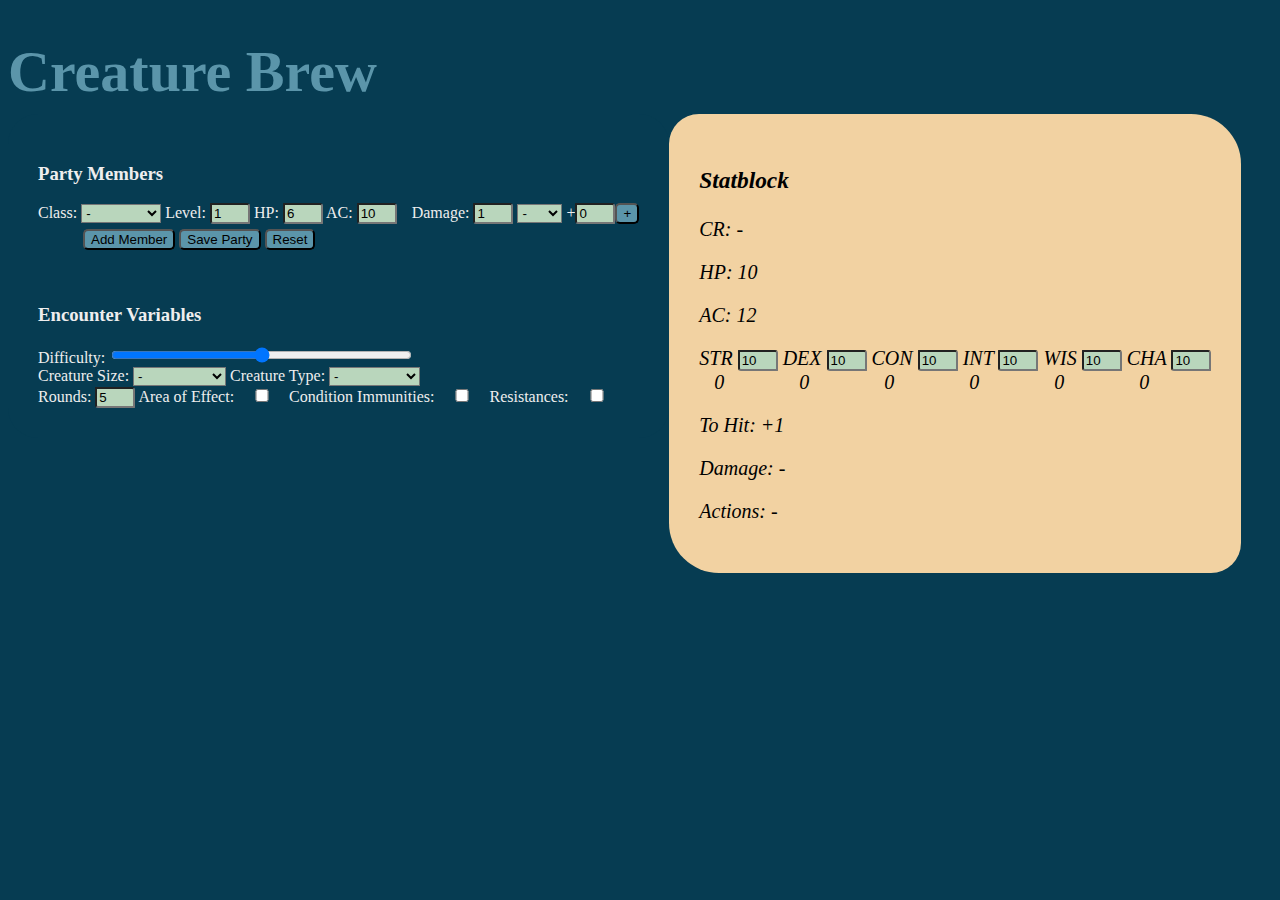
==== v2/index.html @ 18fcb203 "Updated Difficulty" ====
<html>
<script src="scripts.js">
</script>
<link rel="stylesheet" href="mystyle.css">


<div class="topbar">
<h1> Creature Brew </h1>
</div>
<div class="row">
  <div class="column1">
    <h3 >Party Members</h3>
<body onload="loadData()">
<div class="partyinput">
  <div hidden class="partyinput" id="partyinputMaster">
    <label>Class:</label>
    <select onchange="partyVariablesHP(this)" class="pclass" name="pclass" id="pclassMASTER">
      <option value="null">-</option>
      <option value="artificer">Artificer</option>
      <option value="barbarian">Barbarian</option>
      <option value="bard">Bard</option>
      <option value="cleric">Cleric</option>
      <option value="druid">Druid</option>
      <option value="fighter">Fighter</option>
      <option value="monk">Monk</option>
      <option value="paladin">Paladin</option>
      <option value="ranger">Ranger</option>
      <option value="rogue">Rogue</option>
      <option value="sorcerer">Sorcerer</option>
      <option value="warlock">Warlock</option>
      <option value="Wizard">Wizard</option>
    </select>
    <label>Level:</label>
    <input onchange="partyVariablesHP(this)" type="number" name="level" value="1" min="1" max="20" id="levelMASTER">
    <label>HP:</label>
    <input onchange="generateHP(this)" type="number" name="hp" value="6" min="6" id="hpMASTER">
    <label>AC:</label>
    <input onchange="partyVariablesAC()" type="number" name="ac" value="10" min="5" max="30" id="acMASTER">
    <div class="damage" id="damage0">
    Damage: <input onchange="partyVariablesDamage()" type="number" name="ndice" value="1" id="ndiceMASTER">
    <select onchange="partyVariablesDamage()" class="ddice" name="ddice" id="ddiceMASTER">
      <option value="null">-</option>
      <option value="oned4">d4</option>
      <option value="oned6">d6</option>
      <option value="oned8">d8</option>
      <option value="oned10">d10</option>
      <option value="oned12">d12</option>
    </select>
    +<input onchange="partyVariablesDamage()" type="number" name="modifier" value="0" min="0" max="10" id="modifierMASTER">
    <button onclick="addDice(this)" type="button" name="button" id='0' class='addDice'>+</button>
  </div>
  </div>
<div class="partyinput" id="partyinput0">
  <label>Class:</label>
  <select onchange="partyVariablesHP(this)" class="pclass" name="pclass" id="pclass0">
    <option value="null">-</option>
    <option value="artificer">Artificer</option>
    <option value="barbarian">Barbarian</option>
    <option value="bard">Bard</option>
    <option value="cleric">Cleric</option>
    <option value="druid">Druid</option>
    <option value="fighter">Fighter</option>
    <option value="monk">Monk</option>
    <option value="paladin">Paladin</option>
    <option value="ranger">Ranger</option>
    <option value="rogue">Rogue</option>
    <option value="sorcerer">Sorcerer</option>
    <option value="warlock">Warlock</option>
    <option value="Wizard">Wizard</option>
  </select>
  <label>Level:</label>
  <input onchange="partyVariablesHP(this)" type="number" name="level" value="1" min="1" max="20" id="level0">
  <label>HP:</label>
  <input onchange="generateHP(this)" type="number" name="hp" value="6" min="6" id="hp0">
  <label>AC:</label>
  <input onchange="partyVariablesAC()" type="number" name="ac" value="10" min="5" max="30" id="ac0">
  <div class="damage" id="damage0">
  Damage: <input onchange="partyVariablesDamage()" type="number" name="ndice" value="1" id="ndice0">
  <select onchange="partyVariablesDamage()" class="ddice" name="ddice" id="ddice0">
    <option value="null">-</option>
    <option value="oned4">d4</option>
    <option value="oned6">d6</option>
    <option value="oned8">d8</option>
    <option value="oned10">d10</option>
    <option value="oned12">d12</option>
  </select>
  +<input onchange="partyVariablesDamage()" type="number" name="modifier" value="0" min="0" max="10" id="modifier0">
  <button onclick="addDice(this)" type="button" name="button" id='0' class='addDice'>+</button>
</div>
</div>
</div>
<div class="buttons">
<button onclick="duplicate()" name="btn1" class="addMember">Add Member</button>
<button onclick='saveData()' name='btn2' class="saveData">Save Party</button>
<button onclick='resetData()' name='btn3' class='resetData'>Reset</button>
</div>
<h3>Encounter Variables</h3>
Difficulty:
<input onclick="generateDifficulty()" onchange="generateDifficulty()" data-hover="" type="range" class="slider" id="difficulty" min="1" max="5" value="3">
<br>
Creature Size:
<select onChange="generateSize()" class="creatureSize" name="creatureSize" id="creatureSize">
  <option value="null">-</option>
  <option value="Tiny">Tiny</option>
  <option value="Small">Small</option>
  <option value="Medium">Medium</option>
  <option value="Large">Large</option>
  <option value="Huge">Huge</option>
  <option value="Gargantuan">Gargantuan</option>
</select>
Creature Type:
<select onchange="creaturetype()" class="creaturetype" name="creaturetype" id="creaturetype">
  <option value="null">-</option>
  <option value="Aberration">Aberration</option>
  <option value="Beast">Beast</option>
  <option value="Celestial">Celestial</option>
  <option value="Construct">Construct</option>
  <option value="Dragon">Dragon</option>
  <option value="Elemental">Elemental</option>
  <option value="Fey">Fey</option>
  <option value="Fiend">Fiend</option>
  <option value="Giant">Giant</option>
  <option value="Humanoid">Humanoid</option>
  <option value="Monstrosity">Monstrosity</option>
  <option value="Ooze">Ooze</option>
  <option value="Plant">Plant</option>
  <option value="Undead">Undead</option>
</select>
<br>
Rounds: <input onchange="generateDamage()" type="number" class="rounds" name="rounds" id="rounds" min="1" max="20" value="5">
Area of Effect: <input onchange="aoe()" type="checkbox" id="aoe" name="aoe" value="aoe">
Condition Immunities: <input onchange="conditions()" type="checkbox" id="conditions" name=conditions>
Resistances: <input onchange="resistances()" type="checkbox" id="resistances">
<br>

<div hidden onchange="generateConditions()" id='conditionsOutput' name='conditionsOutput' class='conditionsOutput'>
  <p style="font-weight: bold;" hidden id='conditionsTitle'>Condition Immunities</p>
  <input type="checkbox" value="Blinded">Blinded<br>
  <input type="checkbox" value="Charmed">Charmed<br>
  <input type="checkbox" value="Deafened">Deafened<br>
  <input type="checkbox" value="Exhaustion">Exhaustion<br>
  <input type="checkbox" value="Frightened">Frightened<br>
  <input type="checkbox" value="Grappled">Grappled<br>
  <input type="checkbox" value="Paralyzed">Paralyzed<br>
  <input type="checkbox" value="Petrified">Petrified<br>
  <input type="checkbox" value="Poisoned">Poisoned<br>
  <input type="checkbox" value="Prone">Prone<br>
  <input type="checkbox" value="Restrained">Restrained<br>
  <input type="checkbox" value="Stunned">Stunned<br>
  <button type="button" onclick="randomConditions()" name="btn3">Randomize</button><br>
  Number of Condition Immunities:<input type="number" value="3" min="1" max="12" id='randomCondit'>
</div>
<div hidden onchange="generateResistances()" id="resistancesOutput" class="resistancesOutput">
  <p style="font-weight: bold;" hidden id='resistanceTitle'>Resistances</p>
  <input type="checkbox" value="Acid">Acid
  <br>
  <input type="checkbox" value="Cold">Cold
  <br>
  <input type="checkbox" value="Fire">Fire
  <br>
  <input type="checkbox" value="Force">Force
  <br>
  <input type="checkbox" value="Lightning">Lightning
  <br>
  <input type="checkbox" value="Necrotic">Necrotic
  <br>
  <input type="checkbox" value="Poison">Poison<br>
  <input type="checkbox" value="Psychic">Psychic<br>
  <input type="checkbox" value="Radiant">Radiant<br>
  <input type="checkbox" value="Thunder">Thunder<br>
  <input type="checkbox" value="Non Magical Bludgeoning, Piercing or Slashing">Non Magical Bludgeoning, Piercing or Slashing<br>
  <button type="button" onclick="randomResistances()" name="btn4">Randomize</button><br>
  Number of Resistances:<input type="number" value="3" min="1" max="11" id='randomResist'>
</div>
</div>
<div class="column2">
<div class="statblock">
  <h3>Statblock</h3>
<div class='creaturemisc'>
  <p id="sizeOutput"></p>
  <p id=creatureOutput></p>
</div>
  <p id="statblock"></p>
<div class='monstercr'>
  <p id='mcr'>CR: -</p>
  <a id='examples'></a>
</div>
  <p id="mhp">HP: 10</p>
  <p id='mac'>AC: 12</p>
  <div class="stats">
  <p id='strStats'>
  STR <input onchange="generateSTR()" type="number" name="str" value="10" min='1' max='30' id='str'></p>
  <p id='dexStats'>
  DEX <input onchange="generateDEX()" type="number" name="dex" value="10" min="1" max="30" id='dex'></p>
  <p id='conStats'>
  CON <input onchange="generateCON()" type="number" name="con" value="10" min="1" max="30" id='con'></p>
  <p id='intStats'>
  INT <input onchange="generateINT()" type="number" name="int" value="10" min="1" max="30" id='int'></p>
  <p id=wisStats>
  WIS <input onchange="generateWIS()" type="number" name="wis" value="10" min="1" max="30" id='wis'></p>
  <p id='chaStats'>
  CHA <input onchange="generateCHA()" type="number" name="cha" value="10" min="1" max="30" id='cha'></p>
  <br>
</div>
<div class='statsOutput'>
  <p id='strOutput' class='strOutput'>0</p>
  <p id='dexOutput' class='dexOutput'>0</p>
  <p id='conOutput' class='conOutput'>0</p>
  <p id='intOutput' class='intOutput'>0</p>
  <p id='wisOutput' class='wisOutput'>0</p>
  <p id='chaOutput' class='chaOutput'>0</p>
</div>
  <p id='mresistances'></p>
  <p id='mconditions'></p>
  <p id='saveDC'></p>
  <p id='mtohit'>To Hit: +1</p>
  <p id='mdamage'>Damage: -</p>
  <p id='mactions'>Actions: -</p>
  <p id='maoe'></p>
</div>
</div>
</div>
</body>
</html>
---- v2/mystyle.css ----
/*General Styling*/
body {
  background-color: 063C52;
  color: EEEEEE
}

{
        box-sizing: border-box;
    }
    /* Set additional styling options for the columns*/
    .column1 {
    float: left;
    word-wrap: break-word;
    background-color: 063C52;
    padding: 30px;
    border-radius: 30px;
    }

    .column2 {
      float: left;
      padding: 30px;
      background-color: F2D2A2;
      color: black;
      border-radius: 30px 50px;
    }
    .damage {
      padding-left: 15px;
      float: right;
    }

    .damagex {
      padding-left: 155px;
      padding-right: 27px;
      top: 5px;
      float: right;
    }

    .addDice  {
      float: right;
    }

    .buttons {
      position: relative;
      bottom: 35px;
      left: 45px;
    }

    .slider {
      overflow: hidden;
      width: 50%;
      color: 5B95AA;
    }

    .partyinput {
      padding-bottom: 20px;
    }

    .row:after {
    content: "";
    display: table;
    clear: both;
    }

/*Styling for top bar*/
.topbar {
  font-size: 29px !important;
/*  background-color: 5B95AA; */
  color: 5B95AA;
  text-align: left;
  position: relative;
  top: 30px;
}

.conditionsOutput {
  float: left;
  padding-right: 50px;
  /*background-color: 5B95AA;*/
  border-radius: 50px 50px 50px 50px;
}

.resistancesOutput {
  float: left;
/*  background-color: 5B95AA;*/
  border-radius: 10px;
  border-radius: 50px 50px 50px 50px;
}

/*Styling for Party Input area*/
input {
  width: 40px;
  position: relative;
  z-index: 999;
  background-color: B9D6BC;
  border-radius: 1px 3px;
}

button {
  background-color: 5B95AA;
  border-radius: 5px;
}

select {
  position: relative;
  background-color: B9D6BC;
}

.statblock {
  position: relative;
  font-style: italic;
  word-wrap: break-word;
  font-size: 20px;
}

.stats p {
  display: inline;
}

.statsOutput p {
  display: inline;
}

.creaturemisc p {
  display: inline;
}

.monstercr * {
  display: inline;
}

.strOutput {
  padding-left: 15px;
}

.dexOutput {
  padding-left: 70px;
}

.conOutput {
  padding-left: 70px;
}

.intOutput {
  padding-left: 70px;
}

.wisOutput {
  padding-left: 70px;
}

.chaOutput {
  padding-left: 70px;
}
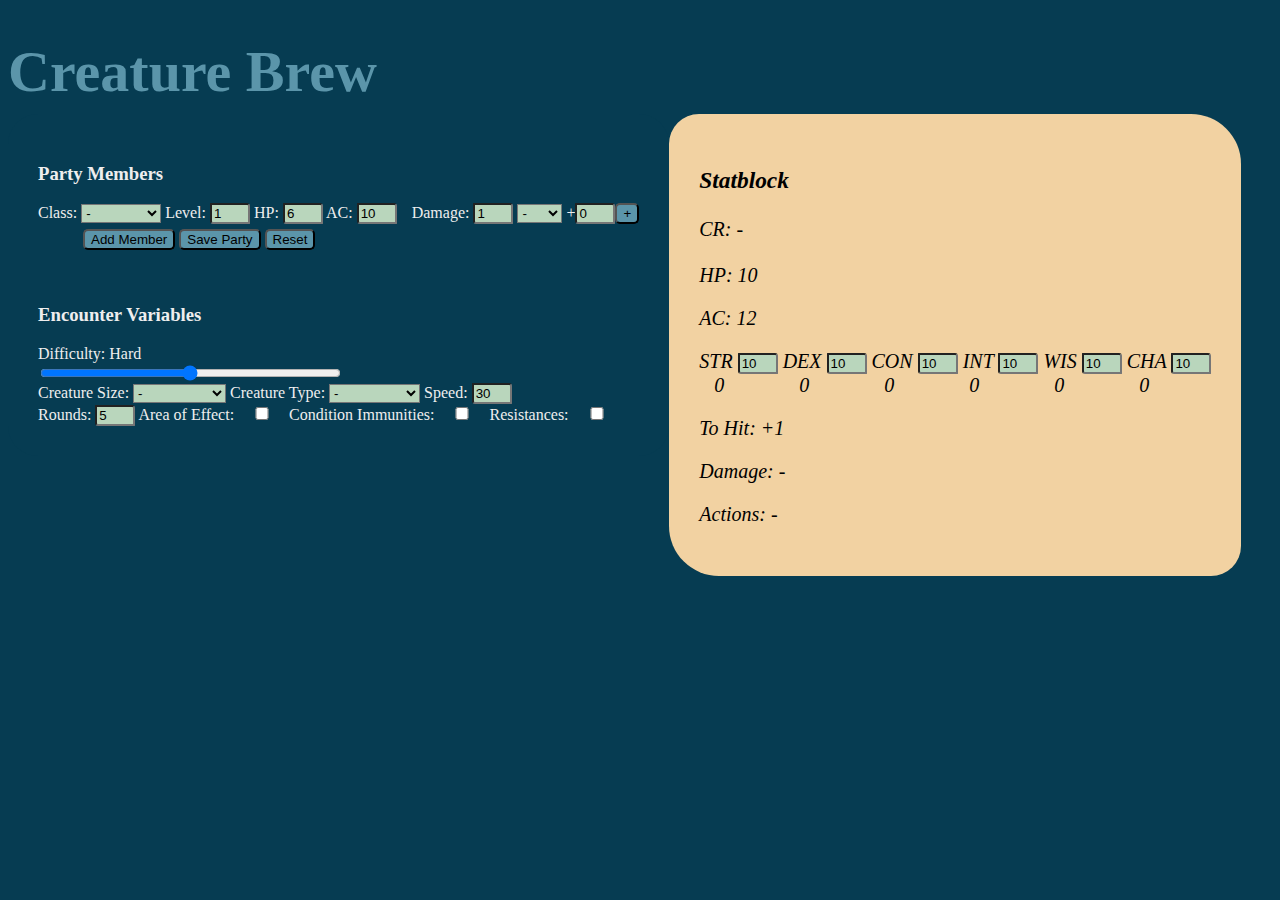
==== commit cae240ef: "Added Physical Stat generation" ====
--- a/v2/index.html
+++ b/v2/index.html
@@ -96,7 +96,9 @@
 </div>
 <h3>Encounter Variables</h3>
 Difficulty:
-<input onclick="generateDifficulty()" onchange="generateDifficulty()" data-hover="" type="range" class="slider" id="difficulty" min="1" max="5" value="3">
+<a id='difficultyRating' class="difficultya">Hard</a>
+<br>
+<input onclick="generateDifficulty()" onchange="generateDifficulty()" type="range" class="slider" id="difficulty" min="1" max="5" value="3">
 <br>
 Creature Size:
 <select onChange="generateSize()" class="creatureSize" name="creatureSize" id="creatureSize">
@@ -126,6 +128,8 @@
   <option value="Plant">Plant</option>
   <option value="Undead">Undead</option>
 </select>
+Speed:
+<input onchange="generateSpeed()" type="number" value="30" id="speed">
 <br>
 Rounds: <input onchange="generateDamage()" type="number" class="rounds" name="rounds" id="rounds" min="1" max="20" value="5">
 Area of Effect: <input onchange="aoe()" type="checkbox" id="aoe" name="aoe" value="aoe">
@@ -180,12 +184,17 @@
   <p id="sizeOutput"></p>
   <p id=creatureOutput></p>
 </div>
+  <p id='creaturespeed'></p>
   <p id="statblock"></p>
 <div class='monstercr'>
   <p id='mcr'>CR: -</p>
   <a id='examples'></a>
 </div>
+<br>
+<div class="monsterHP">
   <p id="mhp">HP: 10</p>
+  <p id='mhitdie'></p>
+</div>
   <p id='mac'>AC: 12</p>
   <div class="stats">
   <p id='strStats'>
--- a/v2/mystyle.css
+++ b/v2/mystyle.css
@@ -48,7 +48,13 @@
     .slider {
       overflow: hidden;
       width: 50%;
-      color: 5B95AA;
+      background: #5B95AA;
+      cursor: pointer;
+      border-radius: 0;
+    }
+
+    .monsterHP p {
+      display: inline;
     }
 
     .partyinput {
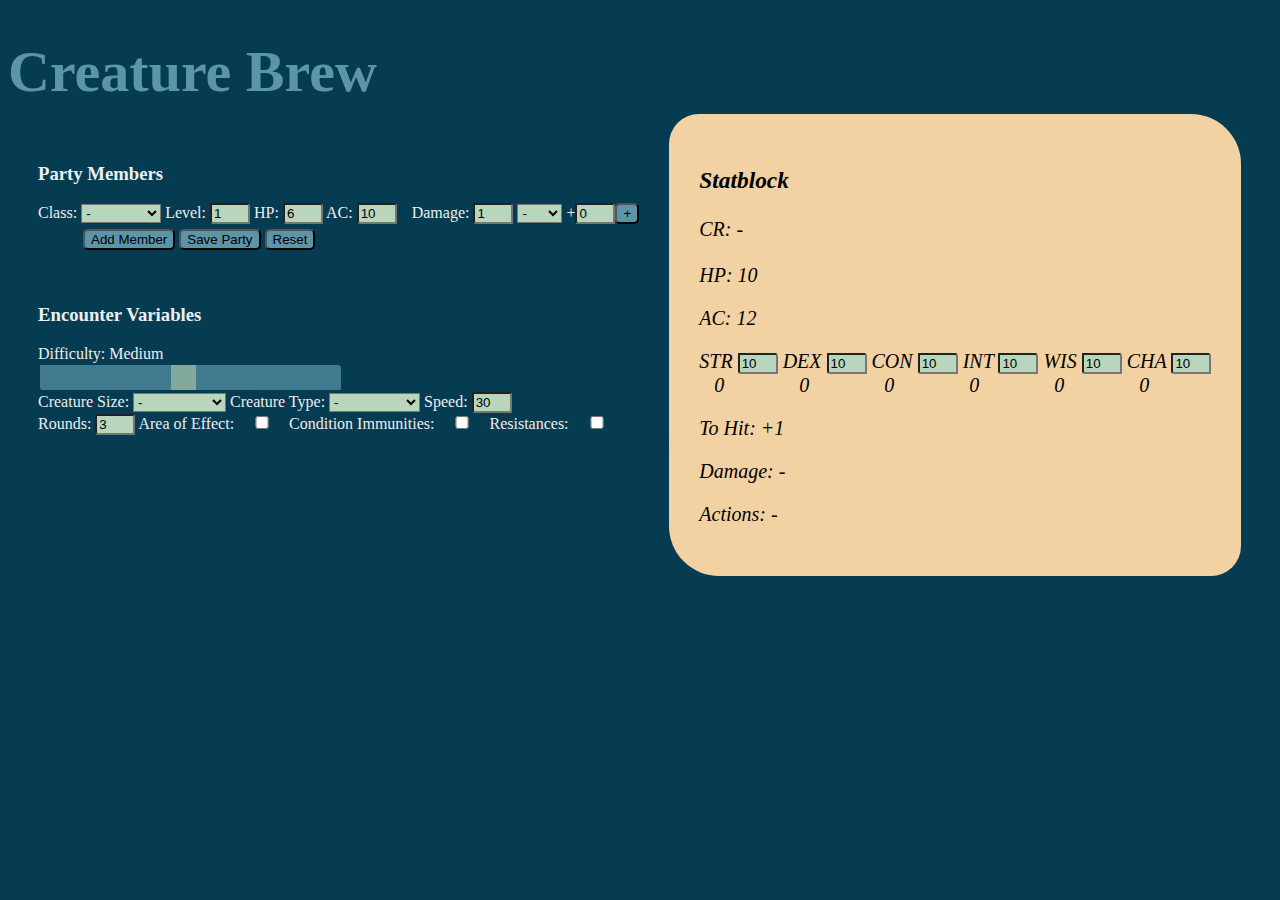
==== commit 0d056d67: "Updated Difficulty Slider" ====
--- a/v2/index.html
+++ b/v2/index.html
@@ -96,9 +96,9 @@
 </div>
 <h3>Encounter Variables</h3>
 Difficulty:
-<a id='difficultyRating' class="difficultya">Hard</a>
-<br>
-<input onclick="generateDifficulty()" onchange="generateDifficulty()" type="range" class="slider" id="difficulty" min="1" max="5" value="3">
+<a id='difficultyRating' class="difficultya">Medium</a>
+<br>
+<input onclick="generateDifficulty()" onchange="generateDifficulty()" type="range" class="slider" id="difficulty" min="1" max="310" value="148">
 <br>
 Creature Size:
 <select onChange="generateSize()" class="creatureSize" name="creatureSize" id="creatureSize">
@@ -131,7 +131,7 @@
 Speed:
 <input onchange="generateSpeed()" type="number" value="30" id="speed">
 <br>
-Rounds: <input onchange="generateDamage()" type="number" class="rounds" name="rounds" id="rounds" min="1" max="20" value="5">
+Rounds: <input onchange="generateDamage()" type="number" class="rounds" name="rounds" id="rounds" min="1" max="20" value="3">
 Area of Effect: <input onchange="aoe()" type="checkbox" id="aoe" name="aoe" value="aoe">
 Condition Immunities: <input onchange="conditions()" type="checkbox" id="conditions" name=conditions>
 Resistances: <input onchange="resistances()" type="checkbox" id="resistances">
--- a/v2/mystyle.css
+++ b/v2/mystyle.css
@@ -45,13 +45,62 @@
       left: 45px;
     }
 
-    .slider {
+/*    .slider {
       overflow: hidden;
       width: 50%;
       background: #5B95AA;
       cursor: pointer;
       border-radius: 0;
     }
+*/
+
+.slidecontainer {
+width: 50%; /* Width of the outside container */
+}
+
+/* The slider itself */
+.slider {
+-webkit-appearance: none;  /* Override default CSS styles */
+appearance: none;
+width: 50%; /* Full-width */
+height: 25px; /* Specified height */
+background: #5B95AA; /* Grey background */
+outline: none; /* Remove outline */
+opacity: 0.7; /* Set transparency (for mouse-over effects on hover) */
+-webkit-transition: .2s; /* 0.2 seconds transition on hover */
+transition: opacity .2s;
+}
+
+/* Mouse-over effects */
+.slider:hover {
+opacity: 1; /* Fully shown on mouse-over */
+}
+
+.slides {
+  display: flex;
+  overflow-x: scroll;
+  position: relative;
+  scroll-behavior: smooth;
+  scroll-snap-type: x mandatory;
+}
+
+/* The slider handle (use -webkit- (Chrome, Opera, Safari, Edge) and -moz- (Firefox) to override default look) */
+.slider::-webkit-slider-thumb {
+-webkit-appearance: none; /* Override default look */
+appearance: none;
+width: 25px; /* Set a specific slider handle width */
+height: 25px; /* Slider handle height */
+background: #B9D6BC; /* Green background */
+cursor: pointer; /* Cursor on hover */
+}
+
+.slider::-moz-range-thumb {
+width: 25px; /* Set a specific slider handle width */
+height: 25px; /* Slider handle height */
+background: #04AA6D; /* Green background */
+cursor: pointer; /* Cursor on hover */
+}
+
 
     .monsterHP p {
       display: inline;
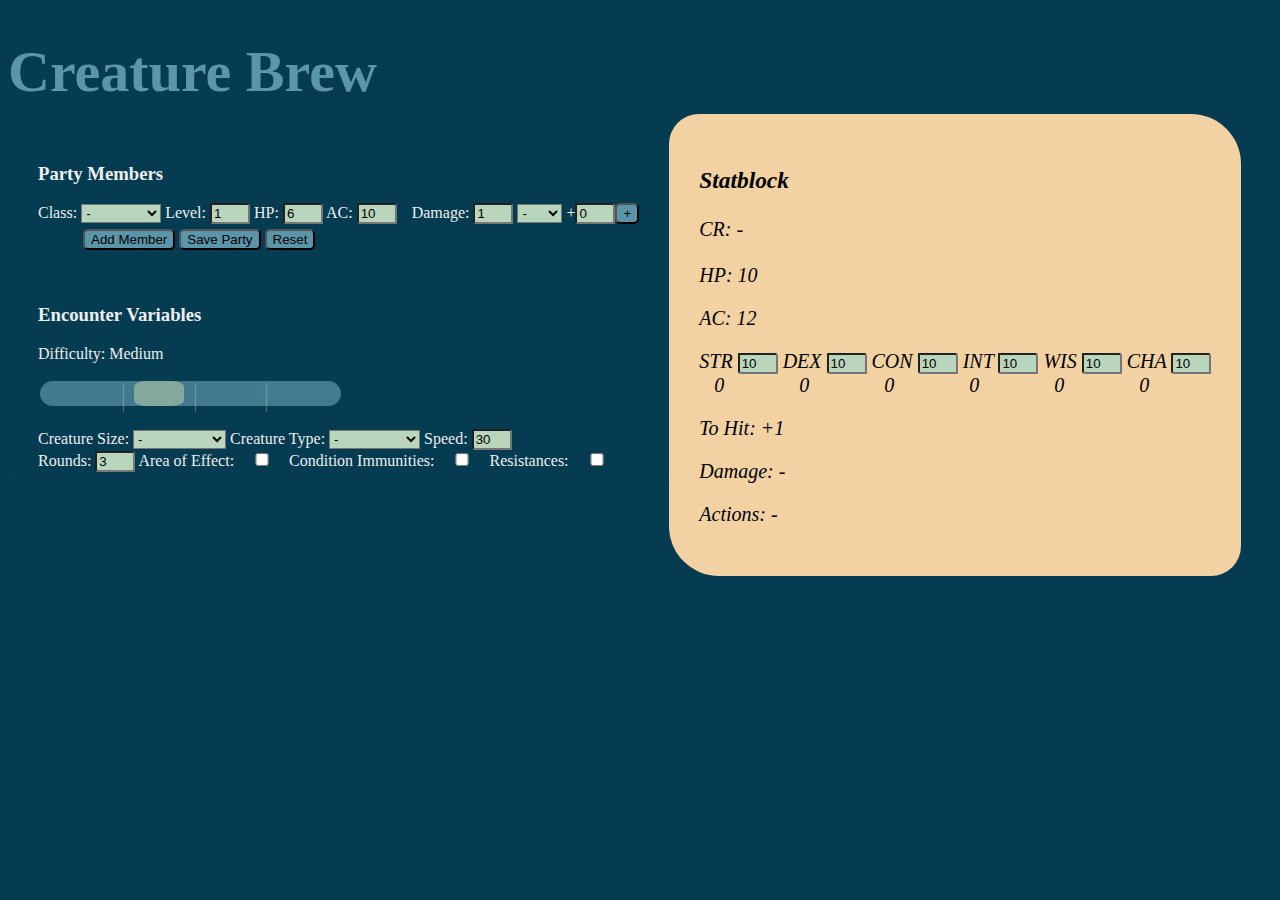
==== commit 00951637: "Updated Slider" ====
--- a/v2/index.html
+++ b/v2/index.html
@@ -98,7 +98,18 @@
 Difficulty:
 <a id='difficultyRating' class="difficultya">Medium</a>
 <br>
-<input onclick="generateDifficulty()" onchange="generateDifficulty()" type="range" class="slider" id="difficulty" min="1" max="310" value="148">
+<div class='ticks'>
+<p class='tick1'>|</p>
+<p class='tick2'>|</p>
+<p class='tick3'>|</p>
+</div>
+<br>
+<input onclick="generateDifficulty()" onchange="generateDifficulty()" type="range" class="slider" id="difficulty" step=".01" min="0" max="4" value="1.5" list='tickmarks'>
+<datalist id='tickmarks'>
+  <option value="1"></option>
+  <option value="2"></option>
+  <option value="3"></option>
+</datalist>
 <br>
 Creature Size:
 <select onChange="generateSize()" class="creatureSize" name="creatureSize" id="creatureSize">
--- a/v2/mystyle.css
+++ b/v2/mystyle.css
@@ -45,76 +45,119 @@
       left: 45px;
     }
 
-/*    .slider {
-      overflow: hidden;
-      width: 50%;
-      background: #5B95AA;
-      cursor: pointer;
-      border-radius: 0;
-    }
-*/
-
-.slidecontainer {
-width: 50%; /* Width of the outside container */
-}
-
-/* The slider itself */
-.slider {
--webkit-appearance: none;  /* Override default CSS styles */
-appearance: none;
-width: 50%; /* Full-width */
-height: 25px; /* Specified height */
-background: #5B95AA; /* Grey background */
-outline: none; /* Remove outline */
-opacity: 0.7; /* Set transparency (for mouse-over effects on hover) */
--webkit-transition: .2s; /* 0.2 seconds transition on hover */
-transition: opacity .2s;
-}
-
-/* Mouse-over effects */
-.slider:hover {
-opacity: 1; /* Fully shown on mouse-over */
-}
-
-.slides {
-  display: flex;
-  overflow-x: scroll;
-  position: relative;
-  scroll-behavior: smooth;
-  scroll-snap-type: x mandatory;
-}
-
-/* The slider handle (use -webkit- (Chrome, Opera, Safari, Edge) and -moz- (Firefox) to override default look) */
-.slider::-webkit-slider-thumb {
--webkit-appearance: none; /* Override default look */
-appearance: none;
-width: 25px; /* Set a specific slider handle width */
-height: 25px; /* Slider handle height */
-background: #B9D6BC; /* Green background */
-cursor: pointer; /* Cursor on hover */
-}
-
-.slider::-moz-range-thumb {
-width: 25px; /* Set a specific slider handle width */
-height: 25px; /* Slider handle height */
-background: #04AA6D; /* Green background */
-cursor: pointer; /* Cursor on hover */
-}
-
-
-    .monsterHP p {
-      display: inline;
-    }
-
-    .partyinput {
-      padding-bottom: 20px;
-    }
-
-    .row:after {
-    content: "";
-    display: table;
-    clear: both;
-    }
+    .slidecontainer {
+    width: 50%; /* Width of the outside container */
+    }
+
+    /* The slider itself */
+    .slider {
+    -webkit-appearance: none;  /* Override default CSS styles */
+    appearance: none;
+    position: relative; bottom: 21px;
+    width: 50%; /* Full-width */
+    height: 25px; /* Specified height */
+    background: #5B95AA; /* Grey background */
+    outline: none; /* Remove outline */
+    opacity: 0.7; /* Set transparency (for mouse-over effects on hover) */
+    -webkit-transition: .2s; /* 0.2 seconds transition on hover */
+    transition: opacity .2s;
+    z-index: 50;
+    border-radius: 25px 25px;
+    }
+
+    /* Mouse-over effects */
+    .slider:hover {
+    opacity: 1; /* Fully shown on mouse-over */
+    }
+
+    .slides {
+      display: flex;
+      overflow-x: scroll;
+      position: relative;
+      scroll-behavior: smooth;
+      scroll-snap-type: x mandatory;
+    }
+
+    /* The slider handle (use -webkit- (Chrome, Opera, Safari, Edge) and -moz- (Firefox) to override default look) */
+    .slider::-webkit-slider-thumb {
+    -webkit-appearance: none; /* Override default look */
+    appearance: none;
+    width: 50px; /* Set a specific slider handle width */
+    height: 25px; /* Slider handle height */
+    border-radius: 25%;
+    background: #B9D6BC; /* Green background */
+    cursor: pointer; /* Cursor on hover */
+    }
+
+    .slider::-moz-range-thumb {
+    width: 25px; /* Set a specific slider handle width */
+    height: 25px; /* Slider handle height */
+    border-radius: 50%;
+    background: #04AA6D; /* Green background */
+    cursor: pointer; /* Cursor on hover */
+    }
+
+.slider::-webkit-slider-runnable-track:after {
+  content: "";
+  position: relative;
+  height: 10px;
+  width: 270px;
+  background: rgb(247, 247, 247);
+  top: 0;
+  right: 26px;
+  transform: skew(62deg);
+}
+
+.ticks {
+  display: inline-block;
+  border: none;
+  position: relative;
+  color: B9D6BC;
+  z-index: 100;
+  opacity: .7;
+  pointer-events: none;
+  transform: scale(1, 2);
+}
+
+.tick1 {
+  text-align: right;
+  width: 87px;
+  height: 5px;
+  opacity: .7;
+  display: inline-block;
+}
+
+.tick2 {
+  text-align: right;
+  border: none;
+  width: 68px;
+  height: 5px;
+  opacity: .7;
+  display: inline-block;
+}
+
+.tick3 {
+  text-align: right;
+  border: none;
+  width: 67px;
+  height: 5px;
+  opacity: .7;
+  display: inline-block;
+}
+
+.monsterHP p {
+  display: inline;
+}
+
+.partyinput {
+  padding-bottom: 20px;
+}
+
+.row:after {
+content: "";
+display: table;
+clear: both;
+}
 
 /*Styling for top bar*/
 .topbar {
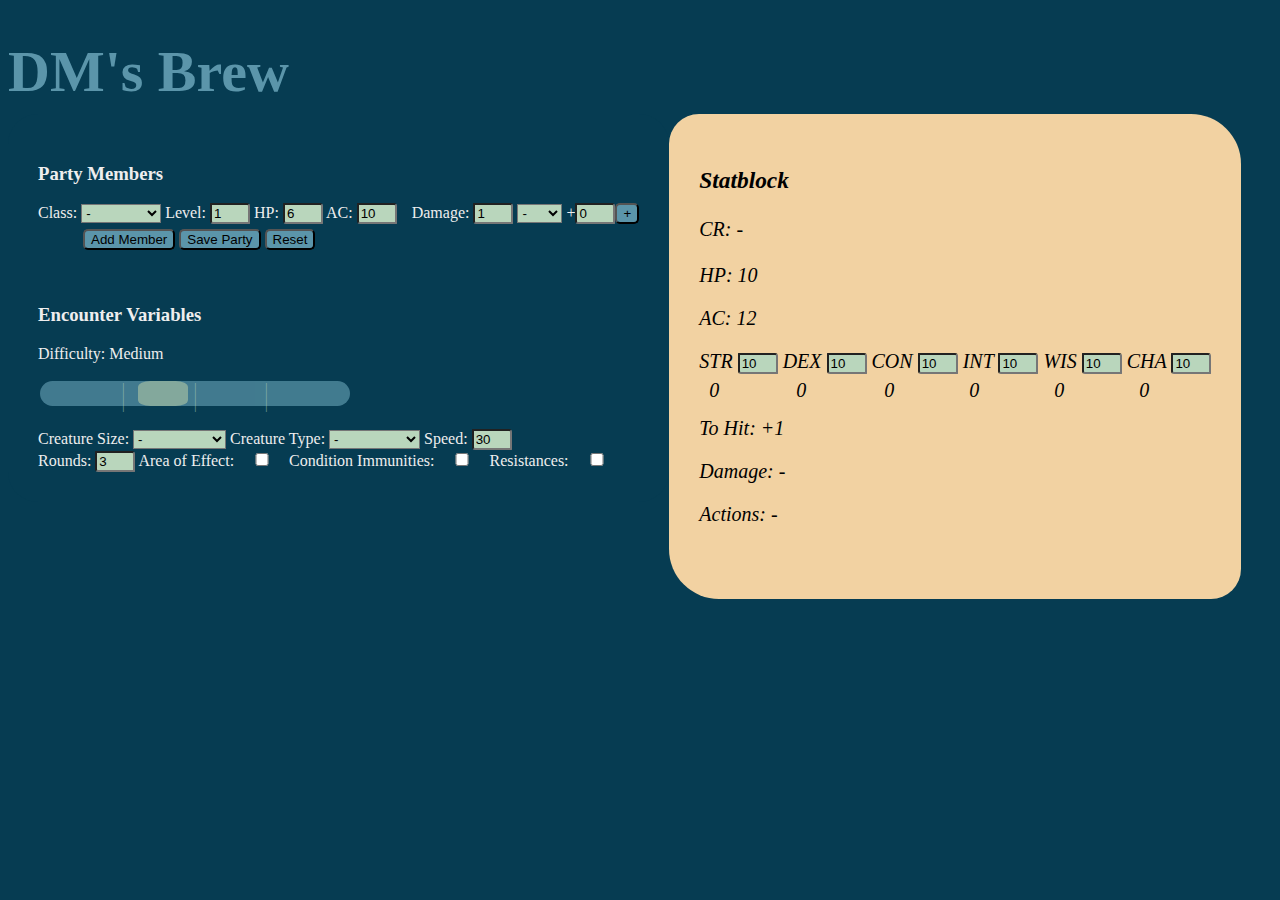
==== commit 648a28f4: "Updates AoE damage types" ====
--- a/v2/index.html
+++ b/v2/index.html
@@ -5,7 +5,7 @@
 
 
 <div class="topbar">
-<h1> Creature Brew </h1>
+<h1>DM's Brew</h1>
 </div>
 <div class="row">
   <div class="column1">
@@ -230,13 +230,33 @@
   <p id='wisOutput' class='wisOutput'>0</p>
   <p id='chaOutput' class='chaOutput'>0</p>
 </div>
+<br>
   <p id='mresistances'></p>
   <p id='mconditions'></p>
-  <p id='saveDC'></p>
   <p id='mtohit'>To Hit: +1</p>
   <p id='mdamage'>Damage: -</p>
   <p id='mactions'>Actions: -</p>
-  <p id='maoe'></p>
+  <p id='maoe'>
+    <div hidden id='saveType'>
+      <select onchange='saveType()' id='saveType2'>
+        <option value="null">-</option>
+        <option value="Acid">Acid</option>
+        <option value="Cold">Cold</option>
+        <option value="Fire">Fire</option>
+        <option value="Force">Force</option>
+        <option value="Lightning">Lightning</option>
+        <option value="Necrotic">Necrotic</option>
+        <option value="Poison">Poison</option>
+        <option value="Psychic">Psychic</option>
+        <option value="Radiant">Radiant</option>
+        <option value="Thunder">Thunder</option>
+      </select>
+    </div>
+  <br>
+<div class='saveType'>
+  <p id='saveDC'></p>
+  <p class='saves' id='saveType3'></p>
+</div>
 </div>
 </div>
 </div>
--- a/v2/mystyle.css
+++ b/v2/mystyle.css
@@ -54,7 +54,7 @@
     -webkit-appearance: none;  /* Override default CSS styles */
     appearance: none;
     position: relative; bottom: 21px;
-    width: 50%; /* Full-width */
+    width: 310px; /* Full-width */
     height: 25px; /* Specified height */
     background: #5B95AA; /* Grey background */
     outline: none; /* Remove outline */
@@ -217,6 +217,10 @@
   display: inline;
 }
 
+.statsOutput {
+  position: relative; bottom: 15px;
+}
+
 .creaturemisc p {
   display: inline;
 }
@@ -226,25 +230,51 @@
 }
 
 .strOutput {
-  padding-left: 15px;
+  text-align: left;
+  position: absolute; left: 10px;
 }
 
 .dexOutput {
-  padding-left: 70px;
+  text-align: left;
+  position: absolute; left: 97px;
 }
 
 .conOutput {
-  padding-left: 70px;
+  text-align: left;
+  position: absolute; left: 185px;
 }
 
 .intOutput {
-  padding-left: 70px;
+  text-align: left;
+  position: absolute; left: 270px;
 }
 
 .wisOutput {
-  padding-left: 70px;
+  text-align: left;
+  position: absolute; left: 355px;
 }
 
 .chaOutput {
-  padding-left: 70px;
-}
+  text-align: left;
+  position: absolute; left: 440px;
+}
+
+.navigation a {
+  font-size: 22px !important;
+  padding: 5px;
+  width: 100%;
+  text-decoration: none;
+  background-color: B9D6BC;
+  color: 063C52;
+  border-radius: 25px;
+}
+
+.saveType p {
+  width: 25%;
+  display: inline;
+  position: relative;
+}
+
+.saves {
+  text-align: left;
+}
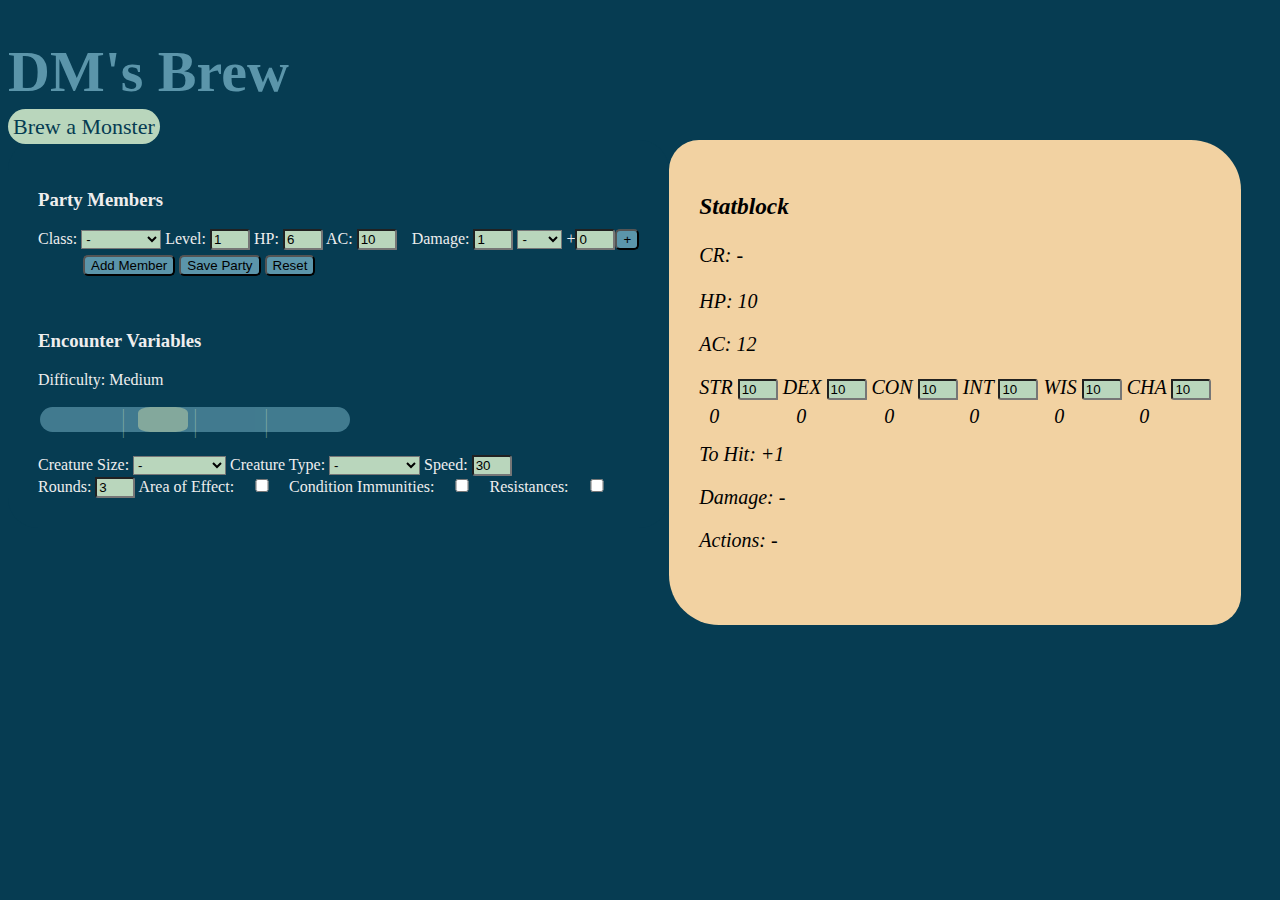
==== commit c45268a9: "Moved V2 to main" ====
--- a/v2/index.html
+++ b/v2/index.html
@@ -1,44 +1,100 @@
 <html>
-<script src="scripts.js">
+
+<script src="js/creature.js">
 </script>
-<link rel="stylesheet" href="mystyle.css">
+
+<link rel="stylesheet" href="css/creature.css">
 
 
 <div class="topbar">
-<h1>DM's Brew</h1>
-</div>
+  <h1>DM's Brew</h1>
+</div>
+
+<div class='navigation'>
+  <a href="index.html">Brew a Monster</a>
+</div>
+
 <div class="row">
+
   <div class="column1">
-    <h3 >Party Members</h3>
-<body onload="loadData()">
-<div class="partyinput">
-  <div hidden class="partyinput" id="partyinputMaster">
-    <label>Class:</label>
-    <select onchange="partyVariablesHP(this)" class="pclass" name="pclass" id="pclassMASTER">
-      <option value="null">-</option>
-      <option value="artificer">Artificer</option>
-      <option value="barbarian">Barbarian</option>
-      <option value="bard">Bard</option>
-      <option value="cleric">Cleric</option>
-      <option value="druid">Druid</option>
-      <option value="fighter">Fighter</option>
-      <option value="monk">Monk</option>
-      <option value="paladin">Paladin</option>
-      <option value="ranger">Ranger</option>
-      <option value="rogue">Rogue</option>
-      <option value="sorcerer">Sorcerer</option>
-      <option value="warlock">Warlock</option>
-      <option value="Wizard">Wizard</option>
-    </select>
+    <h3>Party Members</h3>
+    <body onload="loadData()">
+
+      <div class="partyinput">
+        <div hidden class="partyinput" id="partyinputMaster">
+
+        <label>Class:</label>
+        <select onchange="partyVariablesHP(this)" class="pclass" name="pclass" id="pclassMASTER">
+          <option value="null">-</option>
+          <option value="artificer">Artificer</option>
+          <option value="barbarian">Barbarian</option>
+          <option value="bard">Bard</option>
+          <option value="cleric">Cleric</option>
+          <option value="druid">Druid</option>
+          <option value="fighter">Fighter</option>
+          <option value="monk">Monk</option>
+          <option value="paladin">Paladin</option>
+          <option value="ranger">Ranger</option>
+          <option value="rogue">Rogue</option>
+          <option value="sorcerer">Sorcerer</option>
+          <option value="warlock">Warlock</option>
+          <option value="Wizard">Wizard</option>
+        </select>
+
+        <label>Level:</label>
+        <input onchange="partyVariablesHP(this)" type="number" name="level" value="1" min="1" max="20" id="levelMASTER">
+        <label>HP:</label>
+        <input onchange="generateHP(this)" type="number" name="hp" value="6" min="6" id="hpMASTER">
+        <label>AC:</label>
+        <input onchange="partyVariablesAC()" type="number" name="ac" value="10" min="5" max="30" id="acMASTER">
+        <div class="damage" id="damage0">
+          Damage: <input onchange="partyVariablesDamage()" type="number" name="ndice" value="1" id="ndiceMASTER">
+          <select onchange="partyVariablesDamage()" class="ddice" name="ddice" id="ddiceMASTER">
+            <option value="null">-</option>
+            <option value="oned4">d4</option>
+            <option value="oned6">d6</option>
+            <option value="oned8">d8</option>
+            <option value="oned10">d10</option>
+            <option value="oned12">d12</option>
+          </select>
+
+      +<input onchange="partyVariablesDamage()" type="number" name="modifier" value="0" min="0" max="10" id="modifierMASTER">
+      <button onclick="addDice(this)" type="button" name="button" id='0' class='addDice'>+</button>
+    </div>
+
+  </div>
+      <div class="partyinput" id="partyinput0">
+        <label>Class:</label>
+        <select onchange="partyVariablesHP(this)" class="pclass" name="pclass" id="pclass0">
+          <option value="null">-</option>
+          <option value="artificer">Artificer</option>
+          <option value="barbarian">Barbarian</option>
+          <option value="bard">Bard</option>
+          <option value="cleric">Cleric</option>
+          <option value="druid">Druid</option>
+          <option value="fighter">Fighter</option>
+          <option value="monk">Monk</option>
+          <option value="paladin">Paladin</option>
+          <option value="ranger">Ranger</option>
+          <option value="rogue">Rogue</option>
+          <option value="sorcerer">Sorcerer</option>
+          <option value="warlock">Warlock</option>
+          <option value="Wizard">Wizard</option>
+        </select>
+
     <label>Level:</label>
-    <input onchange="partyVariablesHP(this)" type="number" name="level" value="1" min="1" max="20" id="levelMASTER">
+    <input onchange="partyVariablesHP(this)" type="number" name="level" value="1" min="1" max="20" id="level0">
+
     <label>HP:</label>
-    <input onchange="generateHP(this)" type="number" name="hp" value="6" min="6" id="hpMASTER">
+    <input onchange="generateHP(this)" type="number" name="hp" value="6" min="6" id="hp0">
+
     <label>AC:</label>
-    <input onchange="partyVariablesAC()" type="number" name="ac" value="10" min="5" max="30" id="acMASTER">
+    <input onchange="partyVariablesAC()" type="number" name="ac" value="10" min="5" max="30" id="ac0">
+
     <div class="damage" id="damage0">
-    Damage: <input onchange="partyVariablesDamage()" type="number" name="ndice" value="1" id="ndiceMASTER">
-    <select onchange="partyVariablesDamage()" class="ddice" name="ddice" id="ddiceMASTER">
+    Damage: <input onchange="partyVariablesDamage()" type="number" name="ndice" value="1" id="ndice0">
+
+    <select onchange="partyVariablesDamage()" class="ddice" name="ddice" id="ddice0">
       <option value="null">-</option>
       <option value="oned4">d4</option>
       <option value="oned6">d6</option>
@@ -46,64 +102,36 @@
       <option value="oned10">d10</option>
       <option value="oned12">d12</option>
     </select>
-    +<input onchange="partyVariablesDamage()" type="number" name="modifier" value="0" min="0" max="10" id="modifierMASTER">
+
+    +<input onchange="partyVariablesDamage()" type="number" name="modifier" value="0" min="0" max="10" id="modifier0">
     <button onclick="addDice(this)" type="button" name="button" id='0' class='addDice'>+</button>
   </div>
-  </div>
-<div class="partyinput" id="partyinput0">
-  <label>Class:</label>
-  <select onchange="partyVariablesHP(this)" class="pclass" name="pclass" id="pclass0">
-    <option value="null">-</option>
-    <option value="artificer">Artificer</option>
-    <option value="barbarian">Barbarian</option>
-    <option value="bard">Bard</option>
-    <option value="cleric">Cleric</option>
-    <option value="druid">Druid</option>
-    <option value="fighter">Fighter</option>
-    <option value="monk">Monk</option>
-    <option value="paladin">Paladin</option>
-    <option value="ranger">Ranger</option>
-    <option value="rogue">Rogue</option>
-    <option value="sorcerer">Sorcerer</option>
-    <option value="warlock">Warlock</option>
-    <option value="Wizard">Wizard</option>
-  </select>
-  <label>Level:</label>
-  <input onchange="partyVariablesHP(this)" type="number" name="level" value="1" min="1" max="20" id="level0">
-  <label>HP:</label>
-  <input onchange="generateHP(this)" type="number" name="hp" value="6" min="6" id="hp0">
-  <label>AC:</label>
-  <input onchange="partyVariablesAC()" type="number" name="ac" value="10" min="5" max="30" id="ac0">
-  <div class="damage" id="damage0">
-  Damage: <input onchange="partyVariablesDamage()" type="number" name="ndice" value="1" id="ndice0">
-  <select onchange="partyVariablesDamage()" class="ddice" name="ddice" id="ddice0">
-    <option value="null">-</option>
-    <option value="oned4">d4</option>
-    <option value="oned6">d6</option>
-    <option value="oned8">d8</option>
-    <option value="oned10">d10</option>
-    <option value="oned12">d12</option>
-  </select>
-  +<input onchange="partyVariablesDamage()" type="number" name="modifier" value="0" min="0" max="10" id="modifier0">
-  <button onclick="addDice(this)" type="button" name="button" id='0' class='addDice'>+</button>
-</div>
-</div>
-</div>
+
+</div>
+
+</div>
+
 <div class="buttons">
 <button onclick="duplicate()" name="btn1" class="addMember">Add Member</button>
+
 <button onclick='saveData()' name='btn2' class="saveData">Save Party</button>
+
 <button onclick='resetData()' name='btn3' class='resetData'>Reset</button>
 </div>
+
 <h3>Encounter Variables</h3>
+
 Difficulty:
 <a id='difficultyRating' class="difficultya">Medium</a>
 <br>
+
 <div class='ticks'>
 <p class='tick1'>|</p>
 <p class='tick2'>|</p>
 <p class='tick3'>|</p>
 </div>
 <br>
+
 <input onclick="generateDifficulty()" onchange="generateDifficulty()" type="range" class="slider" id="difficulty" step=".01" min="0" max="4" value="1.5" list='tickmarks'>
 <datalist id='tickmarks'>
   <option value="1"></option>
@@ -111,6 +139,7 @@
   <option value="3"></option>
 </datalist>
 <br>
+
 Creature Size:
 <select onChange="generateSize()" class="creatureSize" name="creatureSize" id="creatureSize">
   <option value="null">-</option>
@@ -121,6 +150,7 @@
   <option value="Huge">Huge</option>
   <option value="Gargantuan">Gargantuan</option>
 </select>
+
 Creature Type:
 <select onchange="creaturetype()" class="creaturetype" name="creaturetype" id="creaturetype">
   <option value="null">-</option>
@@ -139,12 +169,17 @@
   <option value="Plant">Plant</option>
   <option value="Undead">Undead</option>
 </select>
+
 Speed:
 <input onchange="generateSpeed()" type="number" value="30" id="speed">
 <br>
+
 Rounds: <input onchange="generateDamage()" type="number" class="rounds" name="rounds" id="rounds" min="1" max="20" value="3">
+
 Area of Effect: <input onchange="aoe()" type="checkbox" id="aoe" name="aoe" value="aoe">
+
 Condition Immunities: <input onchange="conditions()" type="checkbox" id="conditions" name=conditions>
+
 Resistances: <input onchange="resistances()" type="checkbox" id="resistances">
 <br>
 
@@ -165,6 +200,7 @@
   <button type="button" onclick="randomConditions()" name="btn3">Randomize</button><br>
   Number of Condition Immunities:<input type="number" value="3" min="1" max="12" id='randomCondit'>
 </div>
+
 <div hidden onchange="generateResistances()" id="resistancesOutput" class="resistancesOutput">
   <p style="font-weight: bold;" hidden id='resistanceTitle'>Resistances</p>
   <input type="checkbox" value="Acid">Acid
@@ -188,25 +224,37 @@
   Number of Resistances:<input type="number" value="3" min="1" max="11" id='randomResist'>
 </div>
 </div>
+
 <div class="column2">
+
 <div class="statblock">
   <h3>Statblock</h3>
+
 <div class='creaturemisc'>
+
   <p id="sizeOutput"></p>
+
   <p id=creatureOutput></p>
 </div>
+
   <p id='creaturespeed'></p>
+
   <p id="statblock"></p>
+
 <div class='monstercr'>
+
   <p id='mcr'>CR: -</p>
+
   <a id='examples'></a>
 </div>
 <br>
+
 <div class="monsterHP">
   <p id="mhp">HP: 10</p>
   <p id='mhitdie'></p>
 </div>
   <p id='mac'>AC: 12</p>
+
   <div class="stats">
   <p id='strStats'>
   STR <input onchange="generateSTR()" type="number" name="str" value="10" min='1' max='30' id='str'></p>
@@ -222,6 +270,7 @@
   CHA <input onchange="generateCHA()" type="number" name="cha" value="10" min="1" max="30" id='cha'></p>
   <br>
 </div>
+
 <div class='statsOutput'>
   <p id='strOutput' class='strOutput'>0</p>
   <p id='dexOutput' class='dexOutput'>0</p>
@@ -230,13 +279,20 @@
   <p id='wisOutput' class='wisOutput'>0</p>
   <p id='chaOutput' class='chaOutput'>0</p>
 </div>
+
 <br>
   <p id='mresistances'></p>
+
   <p id='mconditions'></p>
+
   <p id='mtohit'>To Hit: +1</p>
+
   <p id='mdamage'>Damage: -</p>
+
   <p id='mactions'>Actions: -</p>
+
   <p id='maoe'>
+
     <div hidden id='saveType'>
       <select onchange='saveType()' id='saveType2'>
         <option value="null">-</option>
@@ -253,12 +309,17 @@
       </select>
     </div>
   <br>
+
 <div class='saveType'>
+
   <p id='saveDC'></p>
+
   <p class='saves' id='saveType3'></p>
 </div>
 </div>
 </div>
 </div>
+
 </body>
+
 </html>
--- a/v2/css/creature.css
+++ b/v2/css/creature.css
@@ -0,0 +1,280 @@
+/*General Styling*/
+body {
+  background-color: 063C52;
+  color: EEEEEE
+}
+
+{
+        box-sizing: border-box;
+    }
+    /* Set additional styling options for the columns*/
+    .column1 {
+    float: left;
+    word-wrap: break-word;
+    background-color: 063C52;
+    padding: 30px;
+    border-radius: 30px;
+    }
+
+    .column2 {
+      float: left;
+      padding: 30px;
+      background-color: F2D2A2;
+      color: black;
+      border-radius: 30px 50px;
+    }
+    .damage {
+      padding-left: 15px;
+      float: right;
+    }
+
+    .damagex {
+      padding-left: 155px;
+      padding-right: 27px;
+      top: 5px;
+      float: right;
+    }
+
+    .addDice  {
+      float: right;
+    }
+
+    .buttons {
+      position: relative;
+      bottom: 35px;
+      left: 45px;
+    }
+
+    .slidecontainer {
+    width: 50%; /* Width of the outside container */
+    }
+
+    /* The slider itself */
+    .slider {
+    -webkit-appearance: none;  /* Override default CSS styles */
+    appearance: none;
+    position: relative; bottom: 21px;
+    width: 310px; /* Full-width */
+    height: 25px; /* Specified height */
+    background: #5B95AA; /* Grey background */
+    outline: none; /* Remove outline */
+    opacity: 0.7; /* Set transparency (for mouse-over effects on hover) */
+    -webkit-transition: .2s; /* 0.2 seconds transition on hover */
+    transition: opacity .2s;
+    z-index: 50;
+    border-radius: 25px 25px;
+    }
+
+    /* Mouse-over effects */
+    .slider:hover {
+    opacity: 1; /* Fully shown on mouse-over */
+    }
+
+    .slides {
+      display: flex;
+      overflow-x: scroll;
+      position: relative;
+      scroll-behavior: smooth;
+      scroll-snap-type: x mandatory;
+    }
+
+    /* The slider handle (use -webkit- (Chrome, Opera, Safari, Edge) and -moz- (Firefox) to override default look) */
+    .slider::-webkit-slider-thumb {
+    -webkit-appearance: none; /* Override default look */
+    appearance: none;
+    width: 50px; /* Set a specific slider handle width */
+    height: 25px; /* Slider handle height */
+    border-radius: 25%;
+    background: #B9D6BC; /* Green background */
+    cursor: pointer; /* Cursor on hover */
+    }
+
+    .slider::-moz-range-thumb {
+    width: 25px; /* Set a specific slider handle width */
+    height: 25px; /* Slider handle height */
+    border-radius: 50%;
+    background: #04AA6D; /* Green background */
+    cursor: pointer; /* Cursor on hover */
+    }
+
+.slider::-webkit-slider-runnable-track:after {
+  content: "";
+  position: relative;
+  height: 10px;
+  width: 270px;
+  background: rgb(247, 247, 247);
+  top: 0;
+  right: 26px;
+  transform: skew(62deg);
+}
+
+.ticks {
+  display: inline-block;
+  border: none;
+  position: relative;
+  color: B9D6BC;
+  z-index: 100;
+  opacity: .7;
+  pointer-events: none;
+  transform: scale(1, 2);
+}
+
+.tick1 {
+  text-align: right;
+  width: 87px;
+  height: 5px;
+  opacity: .7;
+  display: inline-block;
+}
+
+.tick2 {
+  text-align: right;
+  border: none;
+  width: 68px;
+  height: 5px;
+  opacity: .7;
+  display: inline-block;
+}
+
+.tick3 {
+  text-align: right;
+  border: none;
+  width: 67px;
+  height: 5px;
+  opacity: .7;
+  display: inline-block;
+}
+
+.monsterHP p {
+  display: inline;
+}
+
+.partyinput {
+  padding-bottom: 20px;
+}
+
+.row:after {
+content: "";
+display: table;
+clear: both;
+}
+
+/*Styling for top bar*/
+.topbar {
+  font-size: 29px !important;
+/*  background-color: 5B95AA; */
+  color: 5B95AA;
+  text-align: left;
+  position: relative;
+  top: 30px;
+}
+
+.conditionsOutput {
+  float: left;
+  padding-right: 50px;
+  /*background-color: 5B95AA;*/
+  border-radius: 50px 50px 50px 50px;
+}
+
+.resistancesOutput {
+  float: left;
+/*  background-color: 5B95AA;*/
+  border-radius: 10px;
+  border-radius: 50px 50px 50px 50px;
+}
+
+/*Styling for Party Input area*/
+input {
+  width: 40px;
+  position: relative;
+  z-index: 999;
+  background-color: B9D6BC;
+  border-radius: 1px 3px;
+}
+
+button {
+  background-color: 5B95AA;
+  border-radius: 5px;
+}
+
+select {
+  position: relative;
+  background-color: B9D6BC;
+}
+
+.statblock {
+  position: relative;
+  font-style: italic;
+  word-wrap: break-word;
+  font-size: 20px;
+}
+
+.stats p {
+  display: inline;
+}
+
+.statsOutput p {
+  display: inline;
+}
+
+.statsOutput {
+  position: relative; bottom: 15px;
+}
+
+.creaturemisc p {
+  display: inline;
+}
+
+.monstercr * {
+  display: inline;
+}
+
+.strOutput {
+  text-align: left;
+  position: absolute; left: 10px;
+}
+
+.dexOutput {
+  text-align: left;
+  position: absolute; left: 97px;
+}
+
+.conOutput {
+  text-align: left;
+  position: absolute; left: 185px;
+}
+
+.intOutput {
+  text-align: left;
+  position: absolute; left: 270px;
+}
+
+.wisOutput {
+  text-align: left;
+  position: absolute; left: 355px;
+}
+
+.chaOutput {
+  text-align: left;
+  position: absolute; left: 440px;
+}
+
+.navigation a {
+  font-size: 22px !important;
+  padding: 5px;
+  width: 100%;
+  text-decoration: none;
+  background-color: B9D6BC;
+  color: 063C52;
+  border-radius: 25px;
+}
+
+.saveType p {
+  width: 25%;
+  display: inline;
+  position: relative;
+}
+
+.saves {
+  text-align: left;
+}
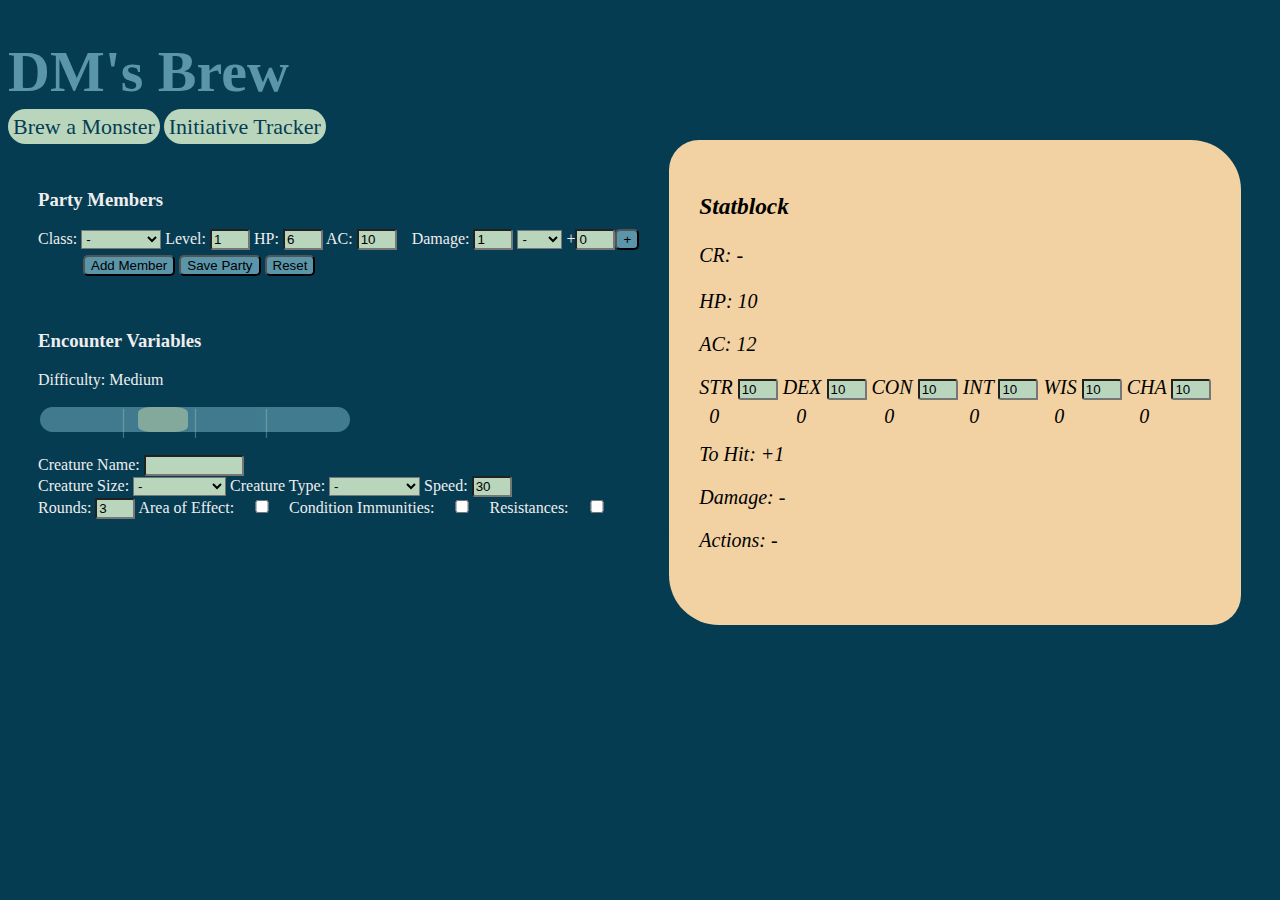
==== commit d421bfa8: "Added Initiative Tracker" ====
--- a/v2/index.html
+++ b/v2/index.html
@@ -12,6 +12,7 @@
 
 <div class='navigation'>
   <a href="index.html">Brew a Monster</a>
+  <a href='initiative.html'>Initiative Tracker</a>
 </div>
 
 <div class="row">
@@ -139,7 +140,9 @@
   <option value="3"></option>
 </datalist>
 <br>
-
+Creature Name:
+<input onchange="nameCreature()" style='width: 100px' type="text" name="" value="" id='creaturename'>
+<br>
 Creature Size:
 <select onChange="generateSize()" class="creatureSize" name="creatureSize" id="creatureSize">
   <option value="null">-</option>
@@ -228,7 +231,7 @@
 <div class="column2">
 
 <div class="statblock">
-  <h3>Statblock</h3>
+  <h3 id='statblockheader'>Statblock</h3>
 
 <div class='creaturemisc'>
 
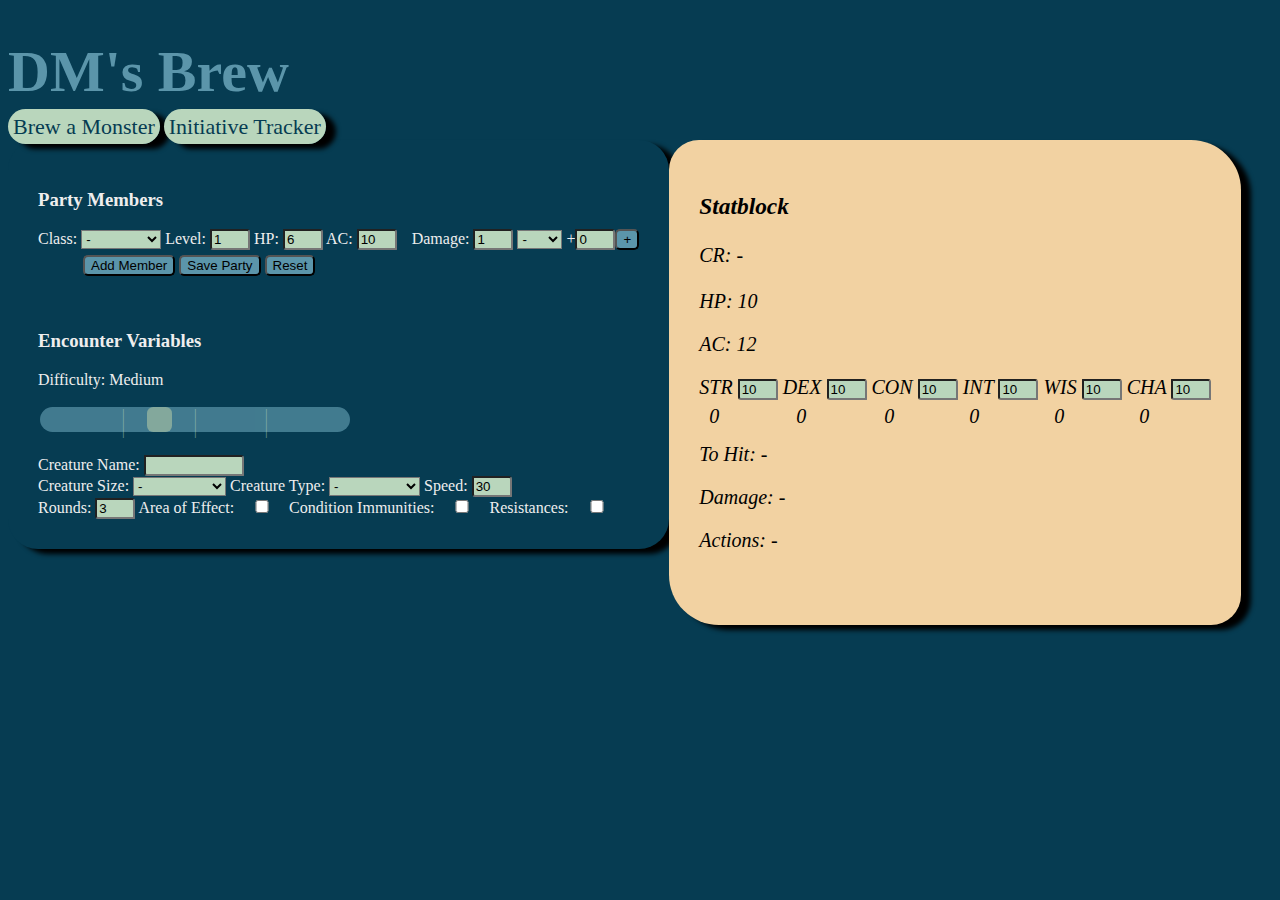
==== commit f2256d22: "Update index.html" ====
--- a/v2/index.html
+++ b/v2/index.html
@@ -288,7 +288,7 @@
 
   <p id='mconditions'></p>
 
-  <p id='mtohit'>To Hit: +1</p>
+  <p id='mtohit'>To Hit: -</p>
 
   <p id='mdamage'>Damage: -</p>
 
--- a/v2/css/creature.css
+++ b/v2/css/creature.css
@@ -14,6 +14,7 @@
     background-color: 063C52;
     padding: 30px;
     border-radius: 30px;
+    box-shadow: 10px 5px 5px black;
     }
 
     .column2 {
@@ -22,6 +23,7 @@
       background-color: F2D2A2;
       color: black;
       border-radius: 30px 50px;
+      box-shadow: 10px 5px 5px black;
     }
     .damage {
       padding-left: 15px;
@@ -82,7 +84,8 @@
     .slider::-webkit-slider-thumb {
     -webkit-appearance: none; /* Override default look */
     appearance: none;
-    width: 50px; /* Set a specific slider handle width */
+    width: 25px; /* Set a specific slider handle width */
+
     height: 25px; /* Slider handle height */
     border-radius: 25%;
     background: #B9D6BC; /* Green background */
@@ -167,6 +170,10 @@
   text-align: left;
   position: relative;
   top: 30px;
+}
+
+.navigation a {
+  box-shadow: 10px 5px 5px black;
 }
 
 .conditionsOutput {
